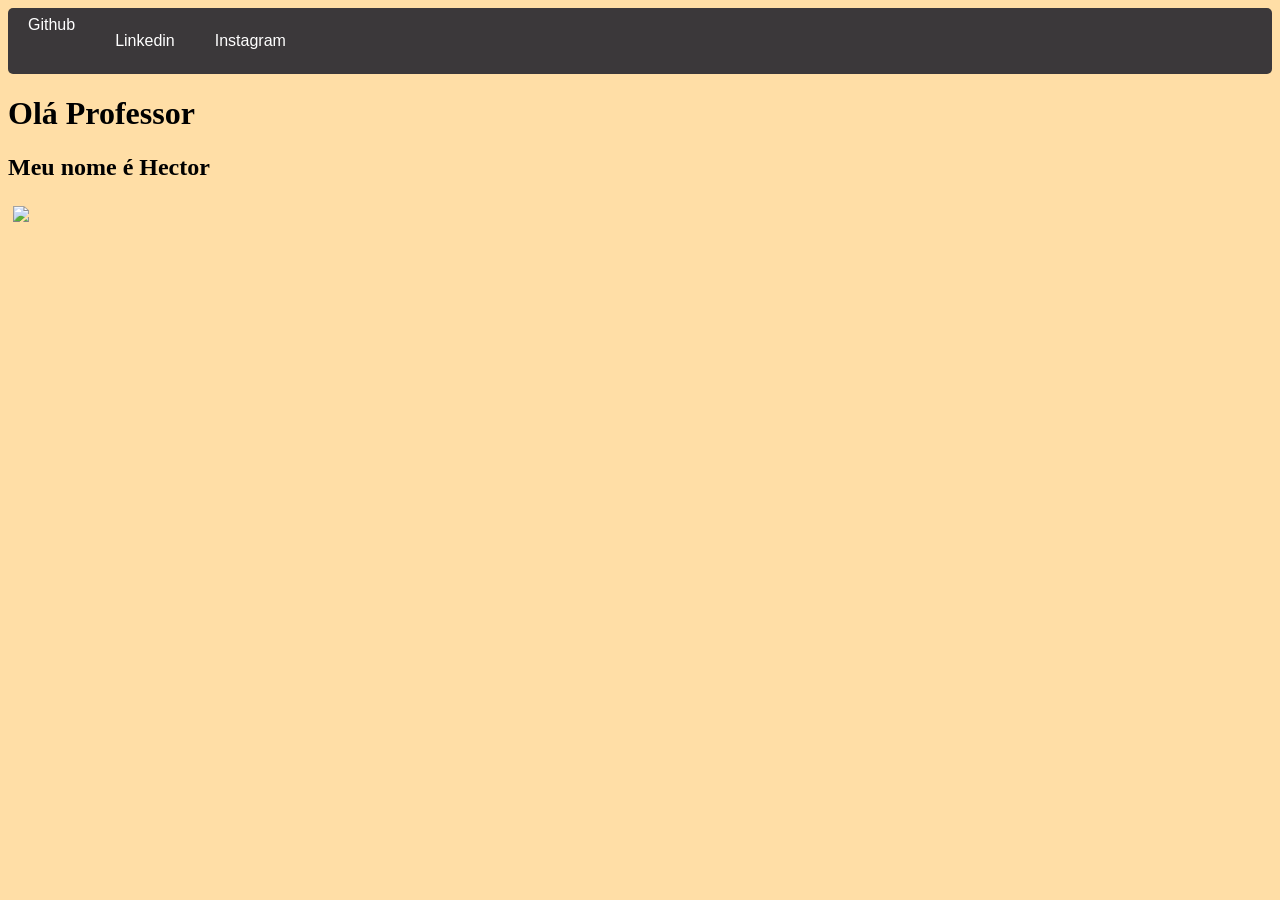
==== index.html @ c8c5dde8 "Update and rename atvFrontEnd.html to index.html" ====
<!DOCTYPE html>
<html>
  <head>
    	<title>Atividade Front-End</title>

  <style>
     	body{
	      background-color: #ffdea6;
	}
	img{
	       padding: 5px;
	       width: 150px;
	}
	nav{
	       background-color: #3b383a;
	       font-family:"Segoe UI", sans-serif;
		border-radius: 5px;
	}
	nav ul{
		 list-style: none;
		 margin: 0;
		 padding: 0;
		 display: flex;
        }
	nav ul li{
		   margin: 0;
	}
	nav ul li a{
			display: block;
			padding: 8px 20px;
			color: #fff;
			text-decoration: none;
               		    
       }
  </style>
  </head>
<body>

  
  
  <nav>
	<ul>
	    <li><a href="https://github.com/Hector2414" target="_blank">Github<a></li>
	    <li><a href="https://www.linkedin.com/in/hector-santana-lima" target="_blank">Linkedin<a></li>
	    <li><a href="https://instagram.com/hecjiny" target="_blank">Instagram<a></li>
	</ul>
 </nav>

  <h1>Olá Professor</h1>
  <h2>Meu nome é Hector</h2>
  <img src="https://pt.quizur.com/_image?href=https%3A%2F%2Fimg.quizur.com%2Ff%2Fimg642dc2884e0ea2.31871377.jpg%3FlastEdited%3D1680720556&w=600&h=600&f=webp">
</body>

</html>
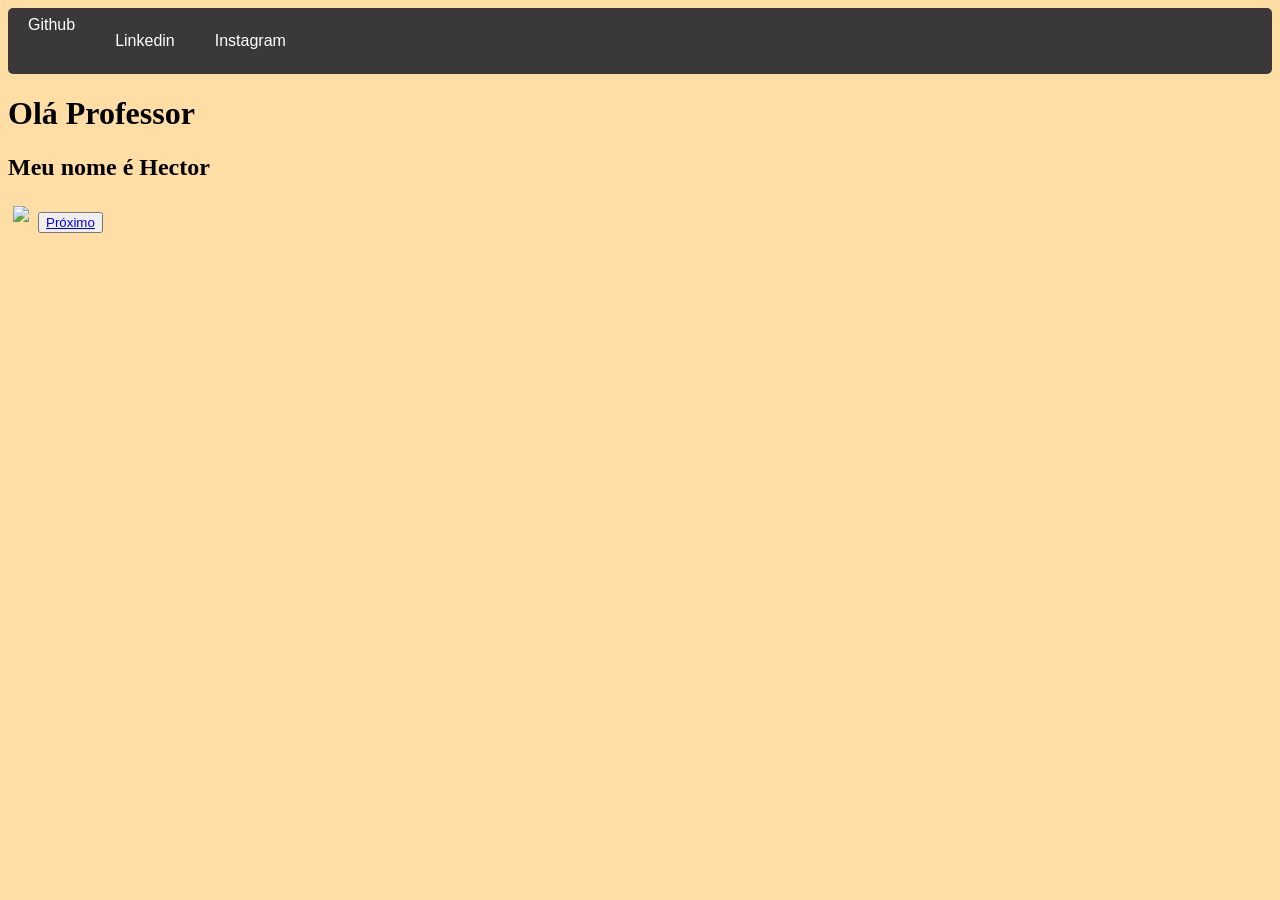
==== commit 2fbb57dc: "Adicionei aba de acesso nos projeto" ====
--- a/index.html
+++ b/index.html
@@ -1,54 +1,56 @@
-<!DOCTYPE html>
-<html>
-  <head>
-    	<title>Atividade Front-End</title>
-
-  <style>
-     	body{
-	      background-color: #ffdea6;
-	}
-	img{
-	       padding: 5px;
-	       width: 150px;
-	}
-	nav{
-	       background-color: #3b383a;
-	       font-family:"Segoe UI", sans-serif;
-		border-radius: 5px;
-	}
-	nav ul{
-		 list-style: none;
-		 margin: 0;
-		 padding: 0;
-		 display: flex;
-        }
-	nav ul li{
-		   margin: 0;
-	}
-	nav ul li a{
-			display: block;
-			padding: 8px 20px;
-			color: #fff;
-			text-decoration: none;
-               		    
-       }
-  </style>
-  </head>
-<body>
-
-  
-  
-  <nav>
-	<ul>
-	    <li><a href="https://github.com/Hector2414" target="_blank">Github<a></li>
-	    <li><a href="https://www.linkedin.com/in/hector-santana-lima" target="_blank">Linkedin<a></li>
-	    <li><a href="https://instagram.com/hecjiny" target="_blank">Instagram<a></li>
-	</ul>
- </nav>
-
-  <h1>Olá Professor</h1>
-  <h2>Meu nome é Hector</h2>
-  <img src="https://pt.quizur.com/_image?href=https%3A%2F%2Fimg.quizur.com%2Ff%2Fimg642dc2884e0ea2.31871377.jpg%3FlastEdited%3D1680720556&w=600&h=600&f=webp">
-</body>
-
-</html>
+<!DOCTYPE html>
+<html>
+  <head>
+    	<title>Atividade Front-End</title>
+
+  <style>
+     	body{
+	      background-color: #ffdea6;
+	}
+	img{
+	       padding: 5px;
+	       width: 150px;
+	}
+	nav{
+	       background-color: #3b383a;
+	       font-family:"Segoe UI", sans-serif;
+		border-radius: 5px;
+	}
+	nav ul{
+		 list-style: none;
+		 margin: 0;
+		 padding: 0;
+		 display: flex;
+        }
+	nav ul li{
+		   margin: 0;
+	}
+	nav ul li a{
+			display: block;
+			padding: 8px 20px;
+			color: #fff;
+			text-decoration: none;
+               		    
+       }
+  </style>
+  </head>
+<body>
+
+  
+  
+  <nav>
+	<ul>
+	    <li><a href="https://github.com/Hector2414" target="_blank">Github<a></li>
+	    <li><a href="https://www.linkedin.com/in/hector-santana-lima" target="_blank">Linkedin<a></li>
+	    <li><a href="https://instagram.com/hecjiny" target="_blank">Instagram<a></li>
+	</ul>
+ </nav>
+
+  <h1>Olá Professor</h1>
+  <h2>Meu nome é Hector</h2>
+  <img src="https://pt.quizur.com/_image?href=https%3A%2F%2Fimg.quizur.com%2Ff%2Fimg642dc2884e0ea2.31871377.jpg%3FlastEdited%3D1680720556&w=600&h=600&f=webp">
+
+  <button> <a href="site2.html">Próximo</a></button>
+</body>
+
+</html>
